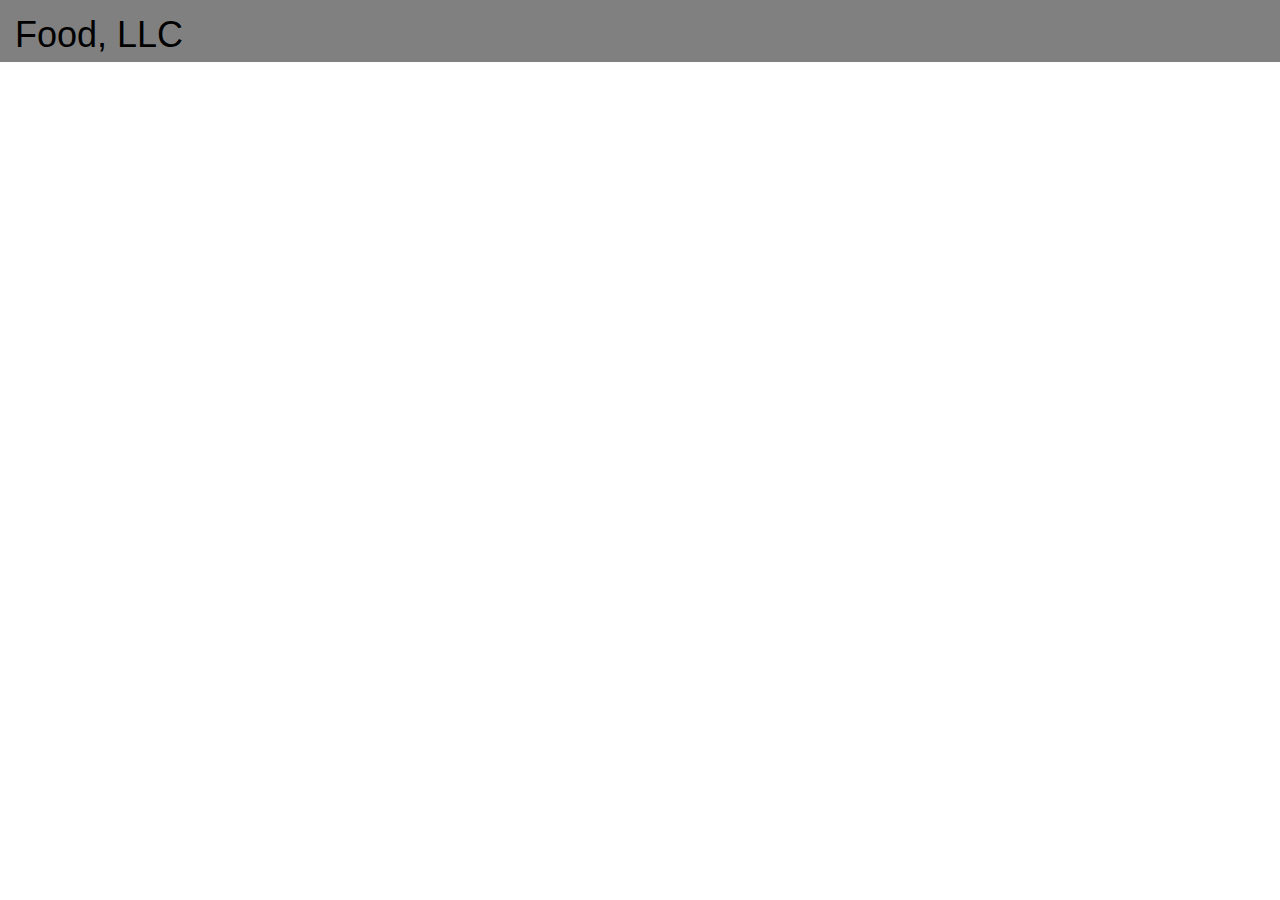
==== module3-solution/lol.html @ 028174b1 "module3-solution files, bootstrap files" ====
<!doctype html>
<html lang="en">
  <head>
    <meta charset="utf-8">
    <meta http-equiv="X-UA-Compatible" content="IE=edge">
    <meta name="viewport" content="width=device-width, initial-scale=1">
    <title>Module3-Solution</title>
    <link rel="stylesheet" href="css/bootstrap.min.css">
    <link rel="stylesheet" href="css/style.css">
  </head>
  <body>
    <header>
      <nav id="header-nav" class="navbar navbar-default navbar-static-top">
        <div class="container">
          <div class="navbar-header">
            <div class="navbar-brand">
              <a href="index.html"><h1>Food, LLC</h1></a>
            </div>
  
            <button type="button" class="navbar-toggle collapsed" data-toggle="collapse" data-target="#collapsable-nav" aria-expanded="false">
              <span class="sr-only">Toggle navigation</span>
              <span class="icon-bar"></span>
              <span class="icon-bar"></span>
              <span class="icon-bar"></span>
            </button>
          </div> <!-- .navbar-brand -->
        
        <div id="collapsable-nav" class="collapse navbar-collapse">
          <ul id="nav-list" class="nav navbar-nav navbar-right hidden-sm hidden-md hidden-lg">
           <li class="list-elt">
              <p>Chicken</p>
            </li>
            <li class="list-elt">
              <p>Beef</p>
            </li>
            <li class="list-elt">
              <p>Sushi</p>
            </li>
          </ul>
            </div>
          </div>
        </div>
---- module3-solution/css/style.css ----
/* STYLESHEET */

/* NAVBAR STYLES */

#header-nav {
    background-color: gray;
    border-radius: 0;
    border: 0;
    height: 62px;
}

#header-nav .container {
    margin-left: 0;
    margin-right: 0;
}

.navbar-brand h1 {
    color: black;
    height: 15px;
    margin-top: 0px;
    margin-bottom: 0px;
}

.navbar-brand a:hover, .navbar-brand a:focus {
    text-decoration: none;
}

#nav-list {
    margin-top: 10px;
    margin-bottom: 10px;
}

li > p {
    text-align: center;
    padding-right: 10px;
}

.navbar-header button.navbar-toggle, .navbar-header .icon-bar {
    border: 1px solid black;
}

.navbar-header button.navbar-toggle {
    clear: both;
    margin-top: -30px;
}

/* MENU ITEMS */

h2.menu {
    text-align: center;
}

.menu-item {
    background: gray;
    margin-bottom: 15px;
    border: 1px solid black;
    padding-top: 10px;
    padding-bottom: 10px;
    width: 80%;
    margin: 0 auto 15px;
    height: 500px;
}

.section-title {
    text-align: center;
    margin-top: 0;
}

/* MEDIA QUERIES */


/* Desktop - md class */ 

@media (min-width: 768px) {
    .menu-item {
        width: 95%;
    }
}

/* Tablet - sm class */

@media (min-width: 576px) and (max-width: 767px) {
    .menu-item {
        width: 85%;
    } 
    #dropdown {
        background-color: white;
        border: 1px solid black;
    } 
}

/* Mobile - xs class */

@media (max-width: 575px) {
    #dropdown {
        background-color: white;
        border: 1px solid black;
    }  
}
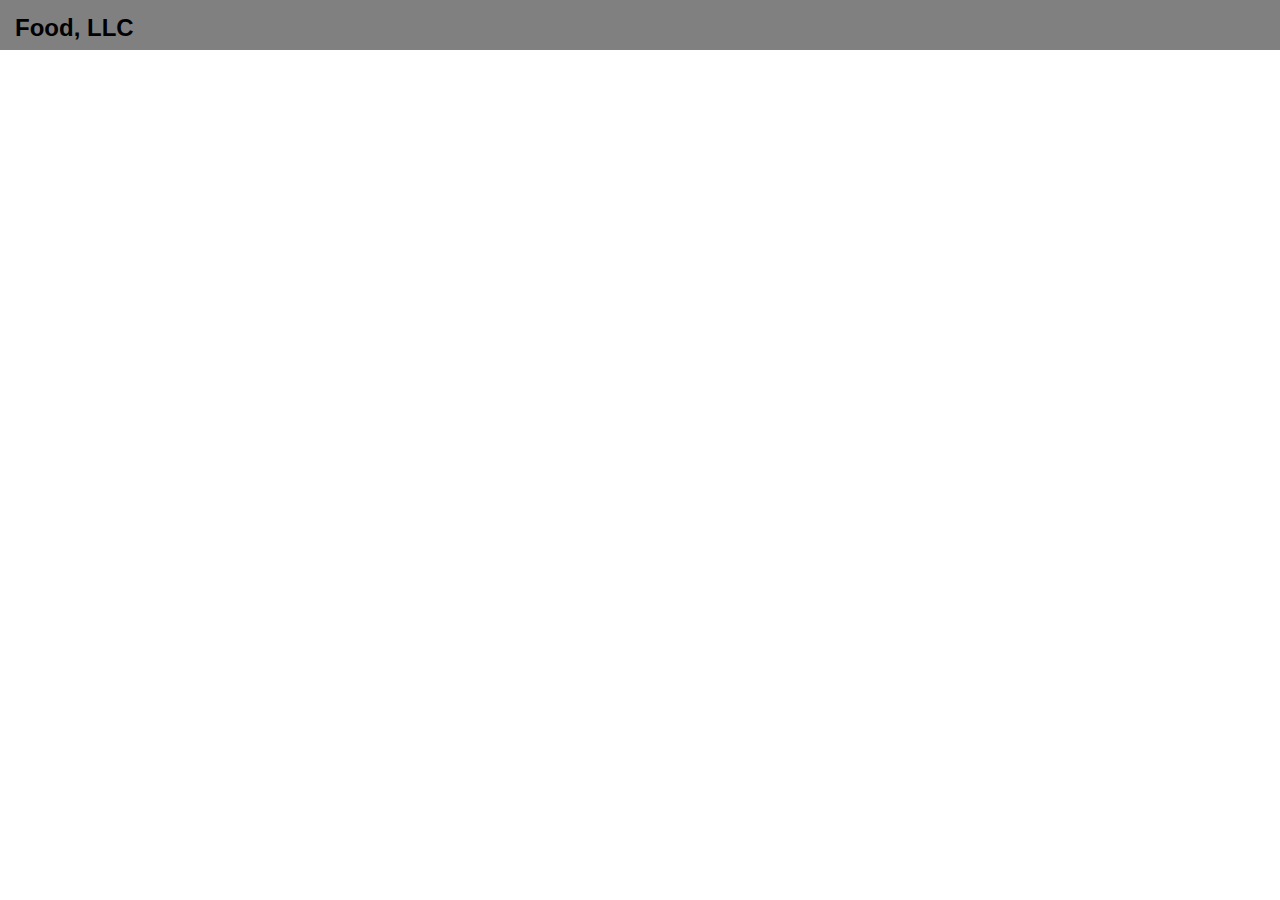
==== commit a059031e: "module3-update" ====
--- a/module3-solution/lol.html
+++ b/module3-solution/lol.html
@@ -37,6 +37,8 @@
               <p>Sushi</p>
             </li>
           </ul>
-            </div>
-          </div>
-        </div>+        </div> <!-- .collapsable-nav -->
+      </div><!-- .container -->
+    </nav><!-- #header-nav -->
+  </header>
+      --- a/module3-solution/css/style.css
+++ b/module3-solution/css/style.css
@@ -6,7 +6,6 @@
     background-color: gray;
     border-radius: 0;
     border: 0;
-    height: 62px;
 }
 
 #header-nav .container {
@@ -16,10 +15,12 @@
 
 .navbar-brand h1 {
     color: black;
-    height: 15px;
+    font-size: x-large;
     margin-top: 0px;
     margin-bottom: 0px;
+    font-weight: bold;
 }
+
 
 .navbar-brand a:hover, .navbar-brand a:focus {
     text-decoration: none;
@@ -46,24 +47,28 @@
 
 /* MENU ITEMS */
 
-h2.menu {
-    text-align: center;
-}
-
-.menu-item {
-    background: gray;
-    margin-bottom: 15px;
-    border: 1px solid black;
-    padding-top: 10px;
-    padding-bottom: 10px;
-    width: 80%;
-    margin: 0 auto 15px;
-    height: 500px;
+.content-title {
+    font-weight: bold;
+    margin-bottom: 10px;
+    font-size: 1.4em;
 }
 
 .section-title {
-    text-align: center;
-    margin-top: 0;
+    padding-top: 5px;
+    font-size: 1.2em;
+    font-weight: bold;
+}
+
+.sect {
+    background: gray;
+    margin-top: 20px;
+    margin-bottom: 20px;
+    border: 1px solid black;
+    padding-top: 0;
+    padding-left: 10px;
+    padding-right:10px;
+    margin: 0 auto 15px;
+    height: 500px;
 }
 
 /* MEDIA QUERIES */
@@ -83,18 +88,16 @@
     .menu-item {
         width: 85%;
     } 
-    #dropdown {
-        background-color: white;
-        border: 1px solid black;
-    } 
+    #collapsable-nav {
+        background: white;
+    }
 }
 
 /* Mobile - xs class */
 
 @media (max-width: 575px) {
-    #dropdown {
-        background-color: white;
-        border: 1px solid black;
-    }  
+    #collapsable-nav {
+        background: white;
+    }
 }
 
